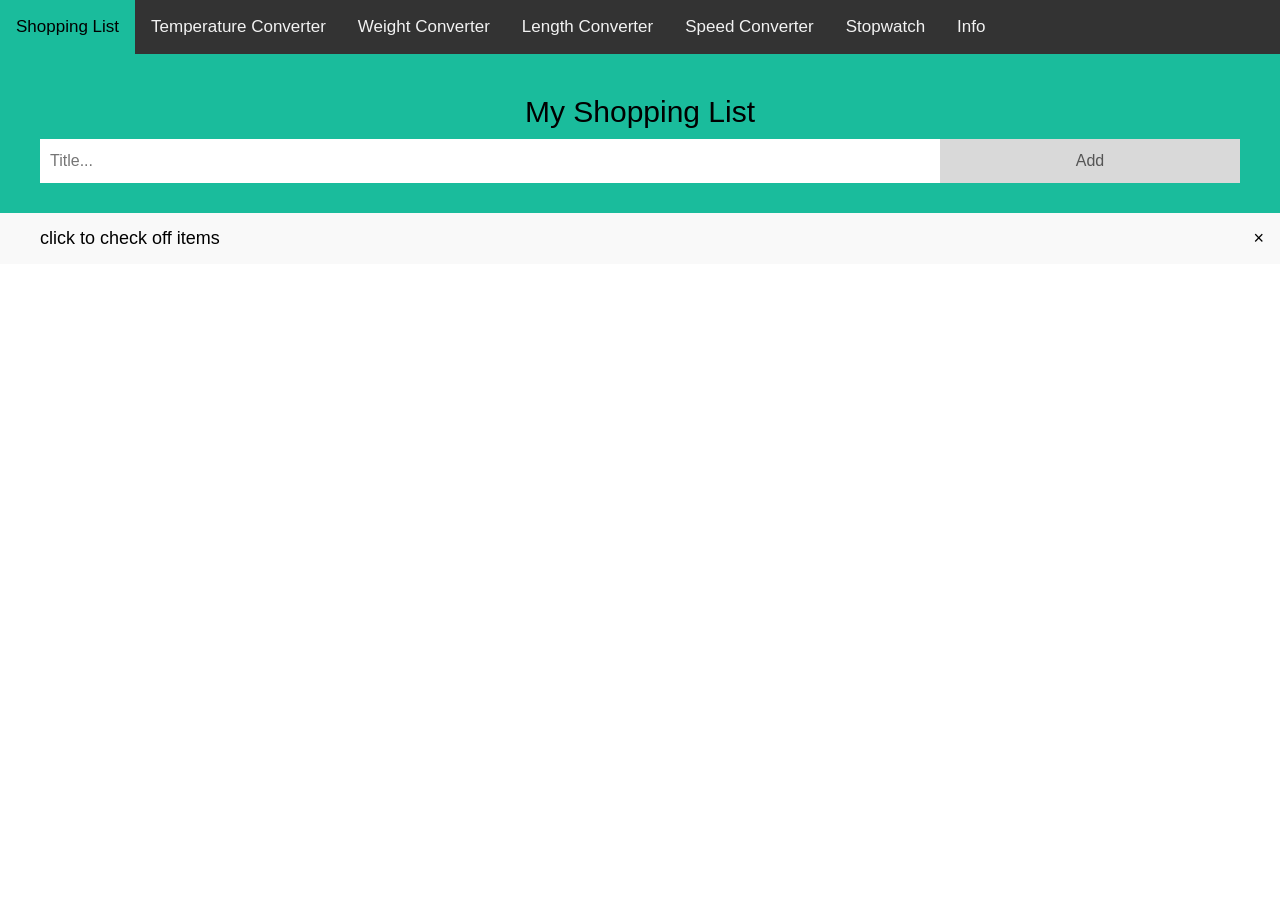
==== index.html @ 3fa60b02 "Update index.html" ====
<!DOCTYPE html>
<html lang="en">

<head>
  <title>WebTools: Shopping List</title>
  <meta name="viewport" content="width=device-width, initial-scale=1">
  <link rel="stylesheet" type="text/css" href="Stylesheet.css">
  <link rel="stylesheet" type="text/css" href="w3.css">
  <script src="https://ajax.googleapis.com/ajax/libs/jquery/3.5.1/jquery.min.js"></script>
  <link rel="stylesheet" href="https://cdnjs.cloudflare.com/ajax/libs/font-awesome/4.7.0/css/font-awesome.min.css">
  <link rel="apple-touch-icon" sizes="180x180" href="fav/apple-touch-icon.png">
  <link rel="icon" type="image/png" sizes="32x32" href="fav/favicon-32x32.png">
  <link rel="icon" type="image/png" sizes="16x16" href="fav/favicon-16x16.png">
  <link rel="manifest" href="site.webmanifest">
  <link rel="mask-icon" href="fav/safari-pinned-tab.svg" color="#5bbad5">
  <meta name="msapplication-TileColor" content="#da532c">
  <meta name="theme-color" content="#ffffff">
  <!-- Global site tag (gtag.js) - Google Analytics -->
  <script async src="https://www.googletagmanager.com/gtag/js?id=UA-176557446-1"></script>
  <script>
    window.dataLayer = window.dataLayer || [];
    function gtag() { dataLayer.push(arguments); }
    gtag('js', new Date());

    gtag('config', 'UA-176557446-1');
  </script>

</head>

<body>
  <title>WebTools: Shopping List</title>
  <div class="topnav" id="myTopnav">
    <a class="active" href="index.html">Shopping List</a>
    <a href="Site2page2.html">Temperature Converter</a>
    <a href="Site2page3.html">Weight Converter</a>
    <a href="Site2page4.html">Length Converter</a>
    <a href="Site2page5.html">Speed Converter</a>
    <a href="Stopwatch.html">Stopwatch</a>

    <a onclick="document.getElementById('id01').style.display='block'">Info</a>

    
  <!-- The Modal -->
  <div id="id01" class="w3-modal">
    <div class="w3-modal-content">
      <div class="w3-container">
        <span onclick="document.getElementById('id01').style.display='none'"
          class="w3-button w3-display-topright">&times;</span>
        <h1>Info</h1>
        <p>Version: v1.3</p>
        <a herf="https://github.com/CodeDude404/WebTools.github.io" target="blank">Git Repo</a>
      </div>
    </div>
  </div>



    <a href="javascript:void(0);" class="icon" onclick="myFunction()">
      <i class="fa fa-bars"></i>
    </a>
  </div>
  <div id="myDIV" class="header">
    <h2 style="margin:5px" class="stwitch">My Shopping List</h2>
    <input type="text" id="ToDo" placeholder="Title...">
    <span onclick="newElement()" class="addBtn" id="MyBtn">Add</span>
  </div>

  <ul id="myUL">
    <li>click to check off items</li>
  </ul>




  <script src="JS/index.js"></script>
</body>

</html>
---- Stylesheet.css ----
/* Tooltip container*/
.tooltip {
    position: relative;
    display : inline-block;
}

/* Tooltip text */
.tooltip .tooltiptext {
    visibility      : hidden;
    width           : 120px;
    background-color: #555;
    color           : #fff;
    text-align      : center;
    padding         : 5px 0;
    border-radius   : 6px;

    /* Position the tooltip text */
    position   : absolute;
    z-index    : 1;
    bottom     : 125%;
    left       : 50%;
    margin-left: -60px;

    /* Fade in tooltip */
    opacity   : 0;
    transition: opacity 0.3s;
}

/* Tooltip arrow */
.tooltip .tooltiptext::after {
    content     : "";
    position    : absolute;
    top         : 100%;
    left        : 50%;
    margin-left : -5px;
    border-width: 5px;
    border-style: solid;
    border-color: #555 transparent transparent transparent;
}

/* Show the tooltip text when you mouse over the tooltip container */
.tooltip:hover .tooltiptext {
    visibility: visible;
    opacity   : 1;
}

body {
    margin   : 0;
    min-width: 250px;
}

/* Include the padding and border in an element's total width and height */
* {
    box-sizing: border-box;
}

/* Remove margins and padding from the list */
ul {
    margin : 0;
    padding: 0;
}

/* Style the list items */
ul li {
    cursor         : pointer;
    position       : relative;
    padding        : 12px 8px 12px 40px;
    list-style-type: none;
    background     : #eee;
    font-size      : 18px;
    transition     : 0.2s;

    /* make the list items unselectable */
    -webkit-user-select: none;
    -moz-user-select   : none;
    -ms-user-select    : none;
    user-select        : none;
}

/* Set all odd list items to a different color (zebra-stripes) */
ul li:nth-child(odd) {
    background: #f9f9f9;
}

/* Darker background-color on hover */
ul li:hover {
    background: #ddd;
}

/* When clicked on, add a background color and strike out text */
ul li.checked {
    background     : #888;
    color          : #fff;
    text-decoration: line-through;
}

/* Add a "checked" mark when clicked on */
ul li.checked::before {
    content     : '';
    position    : absolute;
    border-color: #fff;
    border-style: solid;
    border-width: 0 2px 2px 0;
    top         : 15px;
    left        : 16px;
    transform   : rotate(45deg);
    height      : 15px;
    width       : 7px;
}

/* Style the close button */
.close {
    position: absolute;
    right   : 0;
    top     : 0;
    padding : 12px 16px 12px 16px;
}

.close:hover {
    background-color: #f44336;
    color           : white;
}

/* Style the header */
.header {
    background-color: #1abc9c;
    padding         : 30px 40px;
    color           : white;
    text-align      : center;
}

/* Clear floats after the header */
.header:after {
    content: "";
    display: table;
    clear  : both;
}

/* Style the input */
#ToDo {
    margin       : 0;
    border       : 0px solid black;
    border-radius: 0;
    width        : 75%;
    padding      : 10px;
    float        : left;
    font-size    : 16px;
}

/* Style the "Add" button */
.addBtn {
    padding      : 10px;
    width        : 25%;
    background   : #d9d9d9;
    color        : #555;
    float        : left;
    text-align   : center;
    font-size    : 16px;
    cursor       : pointer;
    transition   : 0.3s;
    border-radius: 0;
}

.addBtn:hover {
    background-color: #bbb;
}

body {
    margin     : 0;
    font-family: Arial, Helvetica, sans-serif;
}

.topnav {
    overflow        : hidden;
    background-color: #333;
}

.topnav a {
    float          : left;
    color          : #f2f2f2;
    text-align     : center;
    padding        : 14px 16px;
    text-decoration: none;
    font-size      : 17px;
}

.topnav a:hover {
    background-color: #ddd;
    color           : black;
}

.topnav a.active {
    background-color: #1abc9c;
    color           : white;
}
* {
    box-sizing: border-box;
  }
  
  /* Style the body */
  body {
    font-family: Arial, Helvetica, sans-serif;
    margin: 0;
  }
  
  body {
    margin: 0;
    font-family: Arial, Helvetica, sans-serif;
  }
  
  .topnav {
    overflow: hidden;
    background-color: #333;
  }
  
  .topnav a {
    float: left;
    display: block;
    color: #f2f2f2;
    text-align: center;
    padding: 14px 16px;
    text-decoration: none;
    font-size: 17px;
  }
  
  .topnav a:hover {
    background-color: #90E2D2;
    color: black;
  }
  
  .topnav a.active {
    background-color: #1abc9c;
    color: black;
  }
  
  .topnav .icon {
    display: none;
  }
  
  @media screen and (max-width: 1144px) {
    .topnav a:not(:first-child) {display: none;}
    .topnav a.icon {
      float: right;
      display: block;
    }
  }
    @media screen and (max-width: 1144px)   {
      .topnav a {
      display: none;
    }
  }
  
  @media screen and (max-width: 1144px) {
    .topnav.responsive {position: relative;}
    .topnav.responsive .icon {
      position: absolute;
      right: 0;
      top: 0;
    }
    .topnav.responsive a {
      float: none;
      display: block;
      text-align: left;
    }
  }
.stwitch{
  color: black;
}
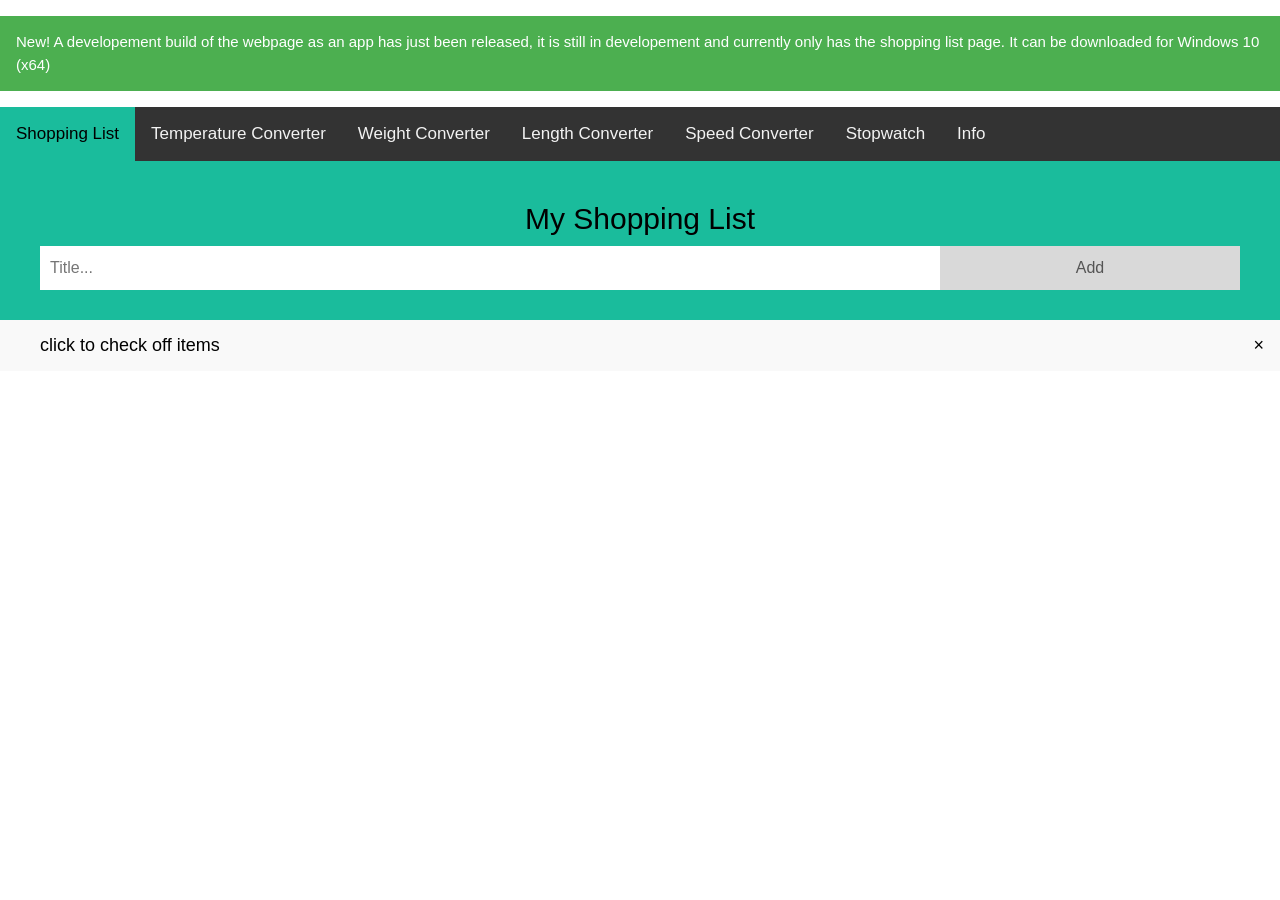
==== commit 666e3e87: "Site updates Updates to prepare for app release" ====
--- a/index.html
+++ b/index.html
@@ -4,8 +4,8 @@
 <head>
   <title>WebTools: Shopping List</title>
   <meta name="viewport" content="width=device-width, initial-scale=1">
-  <link rel="stylesheet" type="text/css" href="Stylesheet.css">
-  <link rel="stylesheet" type="text/css" href="w3.css">
+  <link rel="stylesheet" type="text/css" href="css/Stylesheet.css">
+  <link rel="stylesheet" type="text/css" href="css/w3.css">
   <script src="https://ajax.googleapis.com/ajax/libs/jquery/3.5.1/jquery.min.js"></script>
   <link rel="stylesheet" href="https://cdnjs.cloudflare.com/ajax/libs/font-awesome/4.7.0/css/font-awesome.min.css">
   <link rel="apple-touch-icon" sizes="180x180" href="fav/apple-touch-icon.png">
@@ -29,12 +29,15 @@
 
 <body>
   <title>WebTools: Shopping List</title>
+  <div class="w3-panel w3-green">
+    <p>New! A developement build of the webpage as an app has just been released, it is still in developement and currently only has the shopping list page. It can be downloaded for Windows 10 (x64)</p>
+  </div> 
   <div class="topnav" id="myTopnav">
     <a class="active" href="index.html">Shopping List</a>
-    <a href="Site2page2.html">Temperature Converter</a>
-    <a href="Site2page3.html">Weight Converter</a>
-    <a href="Site2page4.html">Length Converter</a>
-    <a href="Site2page5.html">Speed Converter</a>
+    <a href="temp.html">Temperature Converter</a>
+    <a href="weight.html">Weight Converter</a>
+    <a href="length.html">Length Converter</a>
+    <a href="speed.html">Speed Converter</a>
     <a href="Stopwatch.html">Stopwatch</a>
 
     <a onclick="document.getElementById('id01').style.display='block'">Info</a>
@@ -47,8 +50,8 @@
         <span onclick="document.getElementById('id01').style.display='none'"
           class="w3-button w3-display-topright">&times;</span>
         <h1>Info</h1>
-        <p>Version: v1.3</p>
-        <a herf="https://github.com/CodeDude404/WebTools.github.io" target="blank">Git Repo</a>
+        <p>Version: v1.5</p>
+        <p><a class="nav-modal" href="https://github.com/CodeDude404/WebTools.github.io" target="blank">Git Repo</a></p>
       </div>
     </div>
   </div>
--- a/css/Stylesheet.css
+++ b/css/Stylesheet.css
@@ -0,0 +1,302 @@
+/* Tooltip container*/
+
+.tooltip {
+  position: relative;
+  display: inline-block;
+}
+
+/* Tooltip text */
+
+.tooltip .tooltiptext {
+  visibility: hidden;
+  width: 120px;
+  background-color: #555;
+  color: #fff;
+  text-align: center;
+  padding: 5px 0;
+  border-radius: 6px;
+  /* Position the tooltip text */
+  position: absolute;
+  z-index: 1;
+  bottom: 125%;
+  left: 50%;
+  margin-left: -60px;
+  /* Fade in tooltip */
+  opacity: 0;
+  transition: opacity 0.3s;
+}
+
+/* Tooltip arrow */
+
+.tooltip .tooltiptext::after {
+  content: "";
+  position: absolute;
+  top: 100%;
+  left: 50%;
+  margin-left: -5px;
+  border-width: 5px;
+  border-style: solid;
+  border-color: #555 transparent transparent transparent;
+}
+
+/* Show the tooltip text when you mouse over the tooltip container */
+
+.tooltip:hover .tooltiptext {
+  visibility: visible;
+  opacity: 1;
+}
+
+body {
+  margin: 0;
+  min-width: 250px;
+}
+
+/* Include the padding and border in an element's total width and height */
+
+* {
+  box-sizing: border-box;
+}
+
+/* Remove margins and padding from the list */
+
+ul {
+  margin: 0;
+  padding: 0;
+}
+
+/* Style the list items */
+
+ul li {
+  cursor: pointer;
+  position: relative;
+  padding: 12px 8px 12px 40px;
+  list-style-type: none;
+  background: #eee;
+  font-size: 18px;
+  transition: 0.2s;
+  /* make the list items unselectable */
+  -webkit-user-select: none;
+  -moz-user-select: none;
+  -ms-user-select: none;
+  user-select: none;
+}
+
+/* Set all odd list items to a different color (zebra-stripes) */
+
+ul li:nth-child(odd) {
+  background: #f9f9f9;
+}
+
+/* Darker background-color on hover */
+
+ul li:hover {
+  background: #ddd;
+}
+
+/* When clicked on, add a background color and strike out text */
+
+ul li.checked {
+  background: #888;
+  color: #fff;
+  text-decoration: line-through;
+}
+
+/* Add a "checked" mark when clicked on */
+
+ul li.checked::before {
+  content: '';
+  position: absolute;
+  border-color: #fff;
+  border-style: solid;
+  border-width: 0 2px 2px 0;
+  top: 15px;
+  left: 16px;
+  transform: rotate(45deg);
+  height: 15px;
+  width: 7px;
+}
+
+/* Style the close button */
+
+.close {
+  position: absolute;
+  right: 0;
+  top: 0;
+  padding: 12px 16px 12px 16px;
+}
+
+.close:hover {
+  background-color: #f44336;
+  color: white;
+}
+
+/* Style the header */
+
+.header {
+  background-color: #1abc9c;
+  padding: 30px 40px;
+  color: white;
+  text-align: center;
+}
+
+/* Clear floats after the header */
+
+.header:after {
+  content: "";
+  display: table;
+  clear: both;
+}
+
+/* Style the input */
+
+#ToDo {
+  margin: 0;
+  border: 0px solid black;
+  border-radius: 0;
+  width: 75%;
+  padding: 10px;
+  float: left;
+  font-size: 16px;
+}
+
+/* Style the "Add" button */
+
+.addBtn {
+  padding: 10px;
+  width: 25%;
+  background: #d9d9d9;
+  color: #555;
+  float: left;
+  text-align: center;
+  font-size: 16px;
+  cursor: pointer;
+  transition: 0.3s;
+  border-radius: 0;
+}
+
+.addBtn:hover {
+  background-color: #bbb;
+}
+
+body {
+  margin: 0;
+  font-family: Arial, Helvetica, sans-serif;
+}
+
+.topnav {
+  overflow: hidden;
+  background-color: #333;
+}
+
+.topnav a {
+  float: left;
+  color: #f2f2f2;
+  text-align: center;
+  padding: 14px 16px;
+  text-decoration: none;
+  font-size: 17px;
+}
+
+
+.topnav a:hover {
+  background-color: #ddd;
+  color: black;
+}
+
+.topnav a.active {
+  background-color: #1abc9c;
+  color: white;
+}
+
+
+a.nav-modal, a.nav-modal:active, a.nav-modal:hover {
+  text-decoration: underline !important;
+  float: left;
+  display: block;
+  color: black !important;
+  text-align: center;
+  padding: 0 0 6px 0 !important;
+  font-size: 15px !important;
+  background-color: white !important ;
+}
+
+* {
+  box-sizing: border-box;
+}
+
+/* Style the body */
+
+body {
+  font-family: Arial, Helvetica, sans-serif;
+  margin: 0;
+}
+
+body {
+  margin: 0;
+  font-family: Arial, Helvetica, sans-serif;
+}
+
+.topnav {
+  overflow: hidden;
+  background-color: #333;
+}
+
+.topnav a {
+  float: left;
+  display: block;
+  color: #f2f2f2;
+  text-align: center;
+  padding: 14px 16px;
+  text-decoration: none;
+  font-size: 17px;
+}
+
+.topnav a:hover {
+  background-color: #90E2D2;
+  color: black;
+}
+
+.topnav a.active {
+  background-color: #1abc9c;
+  color: black;
+}
+
+.topnav .icon {
+  display: none;
+}
+
+@media screen and (max-width: 1144px) {
+  .topnav a:not(:first-child) {
+    display: none;
+  }
+  .topnav a.icon {
+    float: right;
+    display: block;
+  }
+}
+
+@media screen and (max-width: 1144px) {
+  .topnav a {
+    display: none;
+  }
+}
+
+@media screen and (max-width: 1144px) {
+  .topnav.responsive {
+    position: relative;
+  }
+  .topnav.responsive .icon {
+    position: absolute;
+    right: 0;
+    top: 0;
+  }
+  .topnav.responsive a {
+    float: none;
+    display: block;
+    text-align: left;
+  }
+}
+
+.stwitch {
+  color: black;
+}
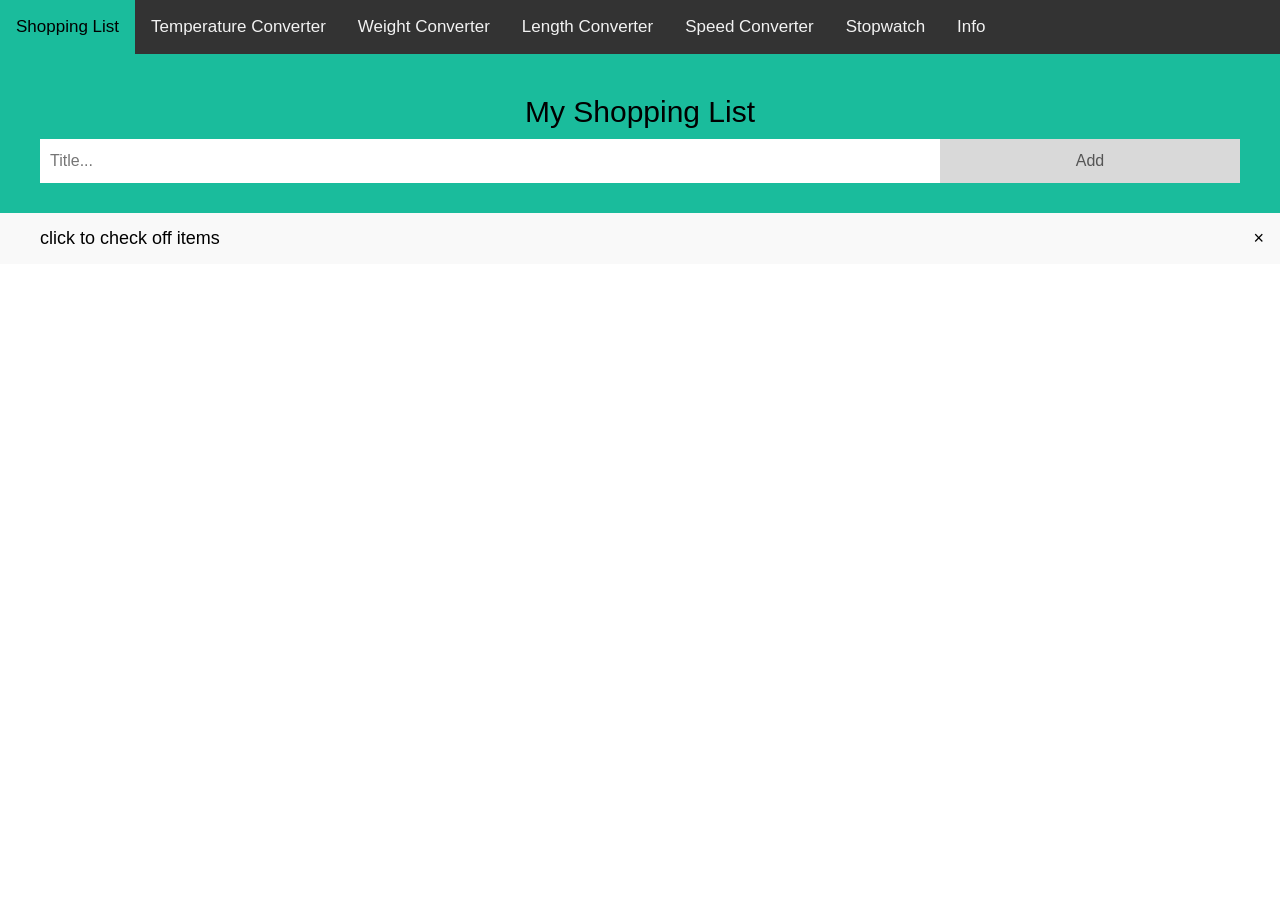
==== commit 3d1cfc8c: "small changes" ====
--- a/index.html
+++ b/index.html
@@ -29,9 +29,9 @@
 
 <body>
   <title>WebTools: Shopping List</title>
-  <div class="w3-panel w3-green">
+<!-- <div class="w3-panel w3-green">
     <p>New! A developement build of the webpage as an app has just been released, it is still in developement and currently only has the shopping list page. It can be downloaded for Windows 10 (x64)</p>
-  </div> 
+  </div>   --> 
   <div class="topnav" id="myTopnav">
     <a class="active" href="index.html">Shopping List</a>
     <a href="temp.html">Temperature Converter</a>
@@ -42,7 +42,7 @@
 
     <a onclick="document.getElementById('id01').style.display='block'">Info</a>
 
-    
+
   <!-- The Modal -->
   <div id="id01" class="w3-modal">
     <div class="w3-modal-content">
@@ -78,4 +78,4 @@
   <script src="JS/index.js"></script>
 </body>
 
-</html>+</html>
